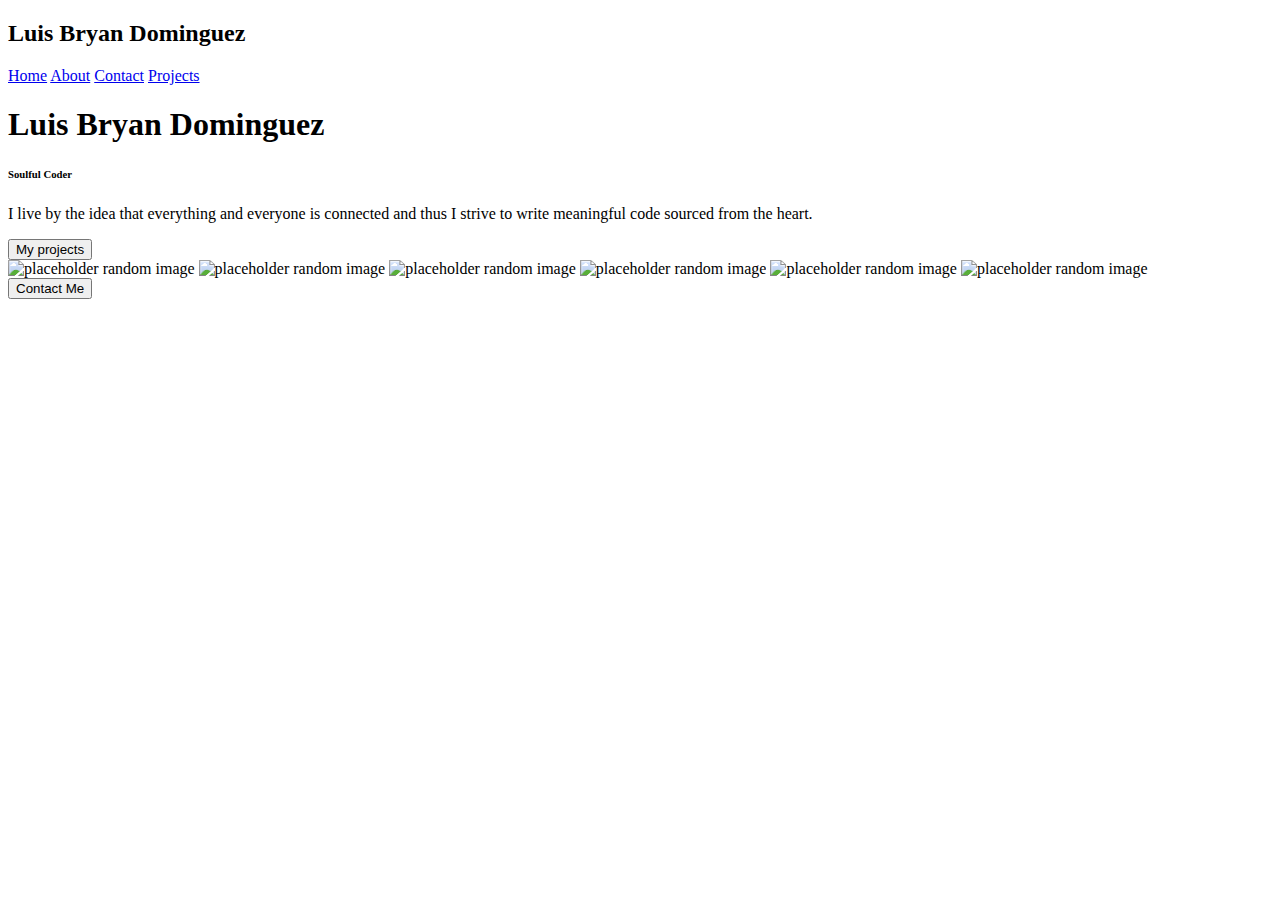
==== index.html @ 8dc5d4de "html draft 1" ====
<!DOCTYPE html>
<html lang="en">
<head>
    <meta charset="UTF-8">
    <meta name="viewport" content="width=device-width, initial-scale=1.0">
    <title>Soulful Code</title>
    <link rel="preconnect" href="https://fonts.googleapis.com"><link rel="preconnect" href="https://fonts.gstatic.com" crossorigin><link href="https://fonts.googleapis.com/css2?family=Libre+Baskerville:ital,wght@0,400;0,700;1,400&family=Roboto+Mono:wght@400;700&display=swap" rel="stylesheet">
    <link rel="stylesheet" href="style/index.css">
</head>
<body>
    <header>
        <h2>Luis Bryan Dominguez</h2>
        <nav>
            <a href="/index.html">Home</a>
            <a href="/about.html">About</a>
            <a href="/contact.html">Contact</a>
            <a href="/projects.html">Projects</a>
        </nav>
    </header>
    <section class="top">
    <h1>Luis  Bryan Dominguez</h1>
        <h6>Soulful Coder</h6>
        <p> I live by the idea that everything and everyone is connected and thus I strive to write meaningful code sourced from the heart.</p>
       <button class="projects" onclick="window.location.href='/projects.html';">My projects</button>
    </section> 
    <section class="content">
        <img src="https://picsum.photos/200" alt="placeholder random image">
        <img src="https://picsum.photos/200" alt="placeholder random image">
        <img src="https://picsum.photos/200" alt="placeholder random image">
        <img src="https://picsum.photos/200" alt="placeholder random image">
        <img src="https://picsum.photos/200" alt="placeholder random image">
        <img src="https://picsum.photos/200" alt="placeholder random image">
    </section>
    <footer>
        <button class="contact-me" onclick="window.location.href='/contact.html'">Contact Me</button>
    </footer> 
</body>
</html>
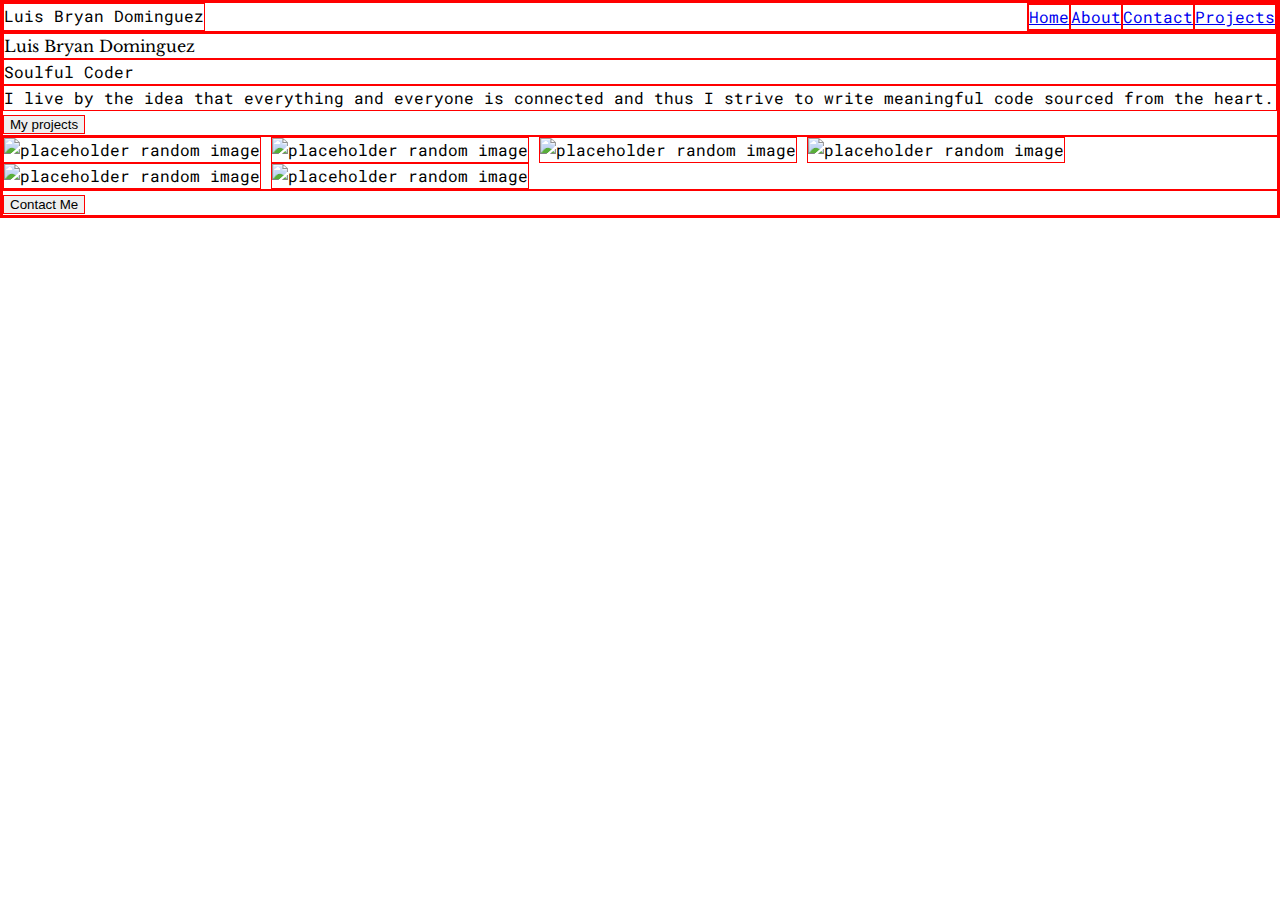
==== commit 8853875e: "added flexbox to header section" ====
--- a/index.html
+++ b/index.html
@@ -5,7 +5,7 @@
     <meta name="viewport" content="width=device-width, initial-scale=1.0">
     <title>Soulful Code</title>
     <link rel="preconnect" href="https://fonts.googleapis.com"><link rel="preconnect" href="https://fonts.gstatic.com" crossorigin><link href="https://fonts.googleapis.com/css2?family=Libre+Baskerville:ital,wght@0,400;0,700;1,400&family=Roboto+Mono:wght@400;700&display=swap" rel="stylesheet">
-    <link rel="stylesheet" href="style/index.css">
+    <link rel="stylesheet" href="styles/index.css">
 </head>
 <body>
     <header>
--- a/styles/index.css
+++ b/styles/index.css
@@ -0,0 +1,72 @@
+html, body, div, span, applet, object, iframe,
+h1, h2, h3, h4, h5, h6, p, blockquote, pre,
+a, abbr, acronym, address, big, cite, code,
+del, dfn, em, img, ins, kbd, q, s, samp,
+small, strike, strong, sub, sup, tt, var,
+b, u, i, center,
+dl, dt, dd, ol, ul, li,
+fieldset, form, label, legend,
+table, caption, tbody, tfoot, thead, tr, th, td,
+article, aside, canvas, details, embed, 
+figure, figcaption, footer, header, hgroup, 
+menu, nav, output, ruby, section, summary,
+time, mark, audio, video {
+	margin: 0;
+	padding: 0;
+	/* border: 0; */
+	font-size: 100%;
+	font: inherit;
+	vertical-align: baseline;
+}
+/* HTML5 display-role reset for older browsers */
+article, aside, details, figcaption, figure, 
+footer, header, hgroup, menu, nav, section {
+	display: block;
+}
+body {
+	line-height: 1;
+}
+ol, ul {
+	list-style: none;
+}
+blockquote, q {
+	quotes: none;
+}
+blockquote:before, blockquote:after,
+q:before, q:after {
+	content: '';
+	content: none;
+}
+table {
+	border-collapse: collapse;
+	border-spacing: 0;
+}
+* {
+    box-sizing: border-box;
+    border: 1px solid red;
+    max-width: 100%;
+ }
+
+/*  General styles*/
+html {
+    font-size: 62.5%;
+}
+body {
+    font-size: 1.6rem;
+    line-height: 1.5;
+    font-family: 'Roboto Mono', monospace;
+}
+ 
+h1 {
+    font-family: 'Libre Baskerville', serif;
+}
+
+/* Header Styles */
+
+header {
+	display: flex;
+	justify-content: space-between;
+}
+nav {
+	display: flex;
+}
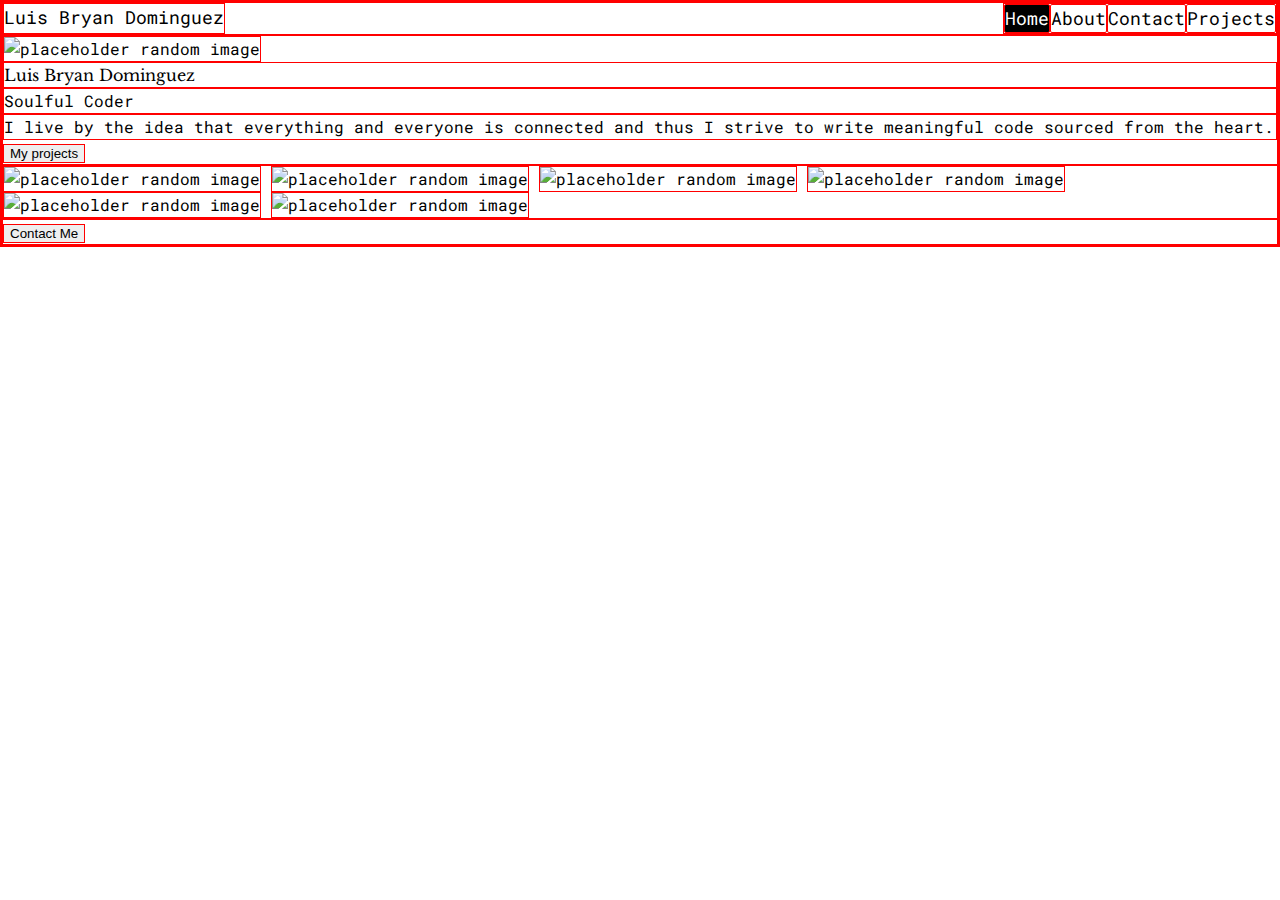
==== commit 348b9258: "header draft done" ====
--- a/index.html
+++ b/index.html
@@ -11,14 +11,15 @@
     <header>
         <h2>Luis Bryan Dominguez</h2>
         <nav>
-            <a href="/index.html">Home</a>
+            <a href="/index.html" class="homenav">Home</a>
             <a href="/about.html">About</a>
             <a href="/contact.html">Contact</a>
             <a href="/projects.html">Projects</a>
         </nav>
     </header>
     <section class="top">
-    <h1>Luis  Bryan Dominguez</h1>
+        <img src="https://picsum.photos/200" alt="placeholder random image">
+        <h1>Luis  Bryan Dominguez</h1>
         <h6>Soulful Coder</h6>
         <p> I live by the idea that everything and everyone is connected and thus I strive to write meaningful code sourced from the heart.</p>
        <button class="projects" onclick="window.location.href='/projects.html';">My projects</button>
--- a/styles/index.css
+++ b/styles/index.css
@@ -66,7 +66,22 @@
 header {
 	display: flex;
 	justify-content: space-between;
+	font-size: large;
 }
 nav {
 	display: flex;
 }
+
+nav a {
+	text-align: center;
+    color: black;
+    border-radius: 2px;
+    text-decoration: none;
+	
+}
+
+.homenav {
+	background-color: black;
+	color: white;
+}
+
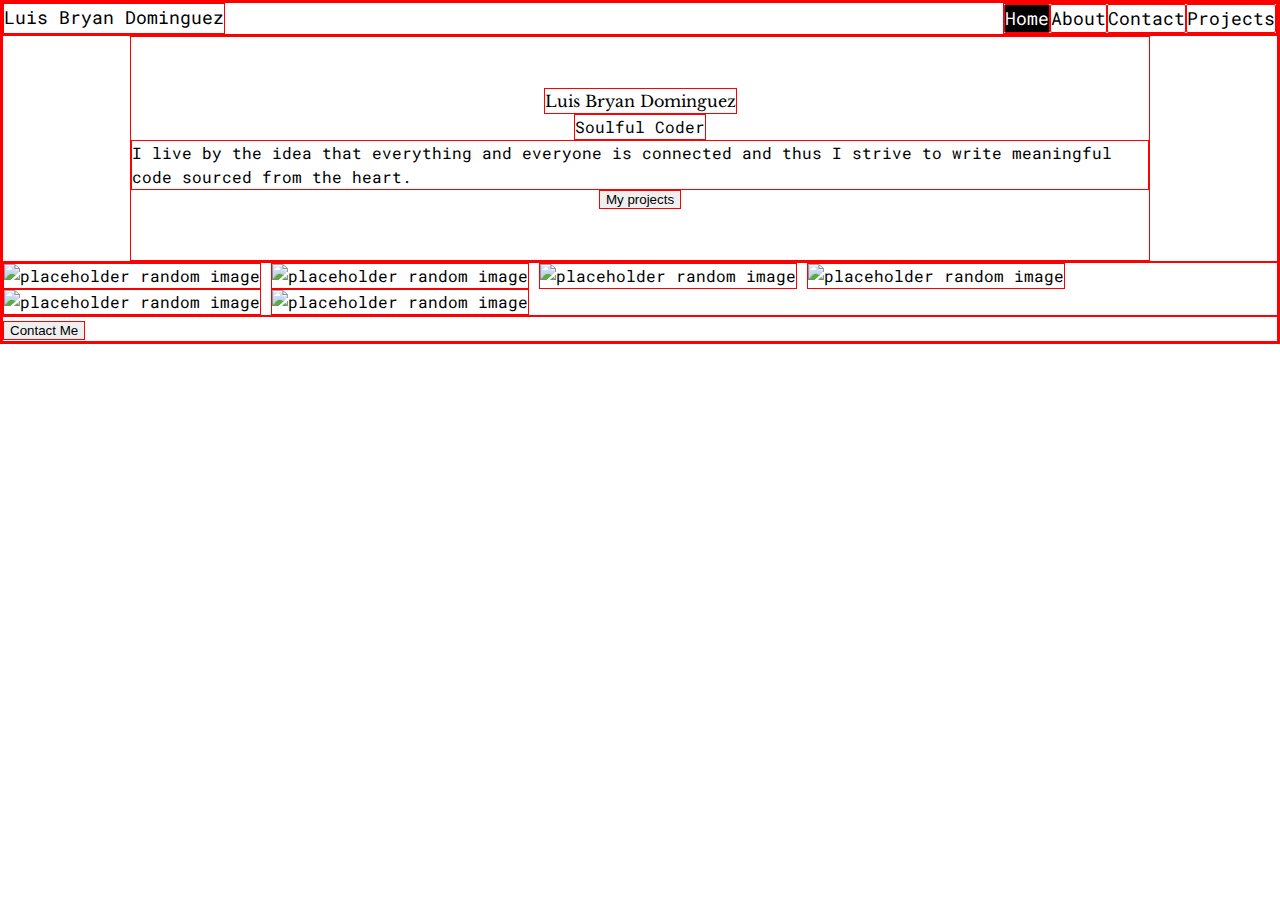
==== commit eaf359c8: "top section rough draft done" ====
--- a/index.html
+++ b/index.html
@@ -18,11 +18,12 @@
         </nav>
     </header>
     <section class="top">
-        <img src="https://picsum.photos/200" alt="placeholder random image">
-        <h1>Luis  Bryan Dominguez</h1>
-        <h6>Soulful Coder</h6>
-        <p> I live by the idea that everything and everyone is connected and thus I strive to write meaningful code sourced from the heart.</p>
-       <button class="projects" onclick="window.location.href='/projects.html';">My projects</button>
+        <div class="bg-image">
+            <h1>Luis  Bryan Dominguez</h1>
+            <h6>Soulful Coder</h6>
+            <p> I live by the idea that everything and everyone is connected and thus I strive to write meaningful code sourced from the heart.</p>
+             <button class="projects" onclick="window.location.href='/projects.html';">My projects</button>
+        </div>     
     </section> 
     <section class="content">
         <img src="https://picsum.photos/200" alt="placeholder random image">
--- a/styles/index.css
+++ b/styles/index.css
@@ -84,4 +84,22 @@
 	background-color: black;
 	color: white;
 }
+ /*  top Section styling*/
 
+.bg-image {
+	background-image: url(https://picsum.photos/200);
+    height: 25vh;
+    background-repeat: no-repeat;
+    background-size:  cover;
+    background-position: top center;
+    width: 80%;
+	margin: auto;
+	display: flex;
+	flex-direction: column;
+	justify-content: center;
+	align-items: center;
+}
+
+.top {
+	display: flex;
+}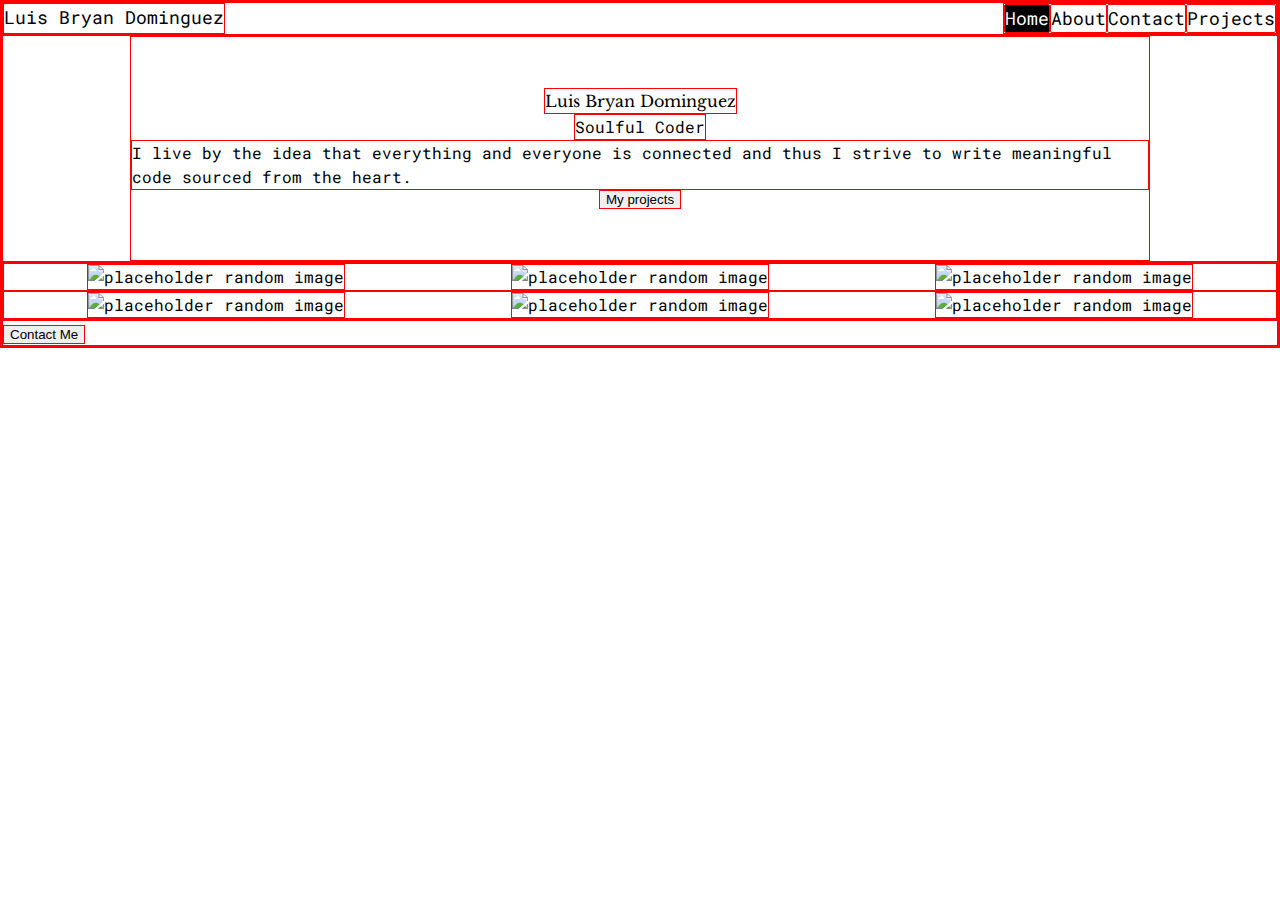
==== commit 816d9899: "content/projects section css rough draft done" ====
--- a/index.html
+++ b/index.html
@@ -26,12 +26,16 @@
         </div>     
     </section> 
     <section class="content">
-        <img src="https://picsum.photos/200" alt="placeholder random image">
-        <img src="https://picsum.photos/200" alt="placeholder random image">
-        <img src="https://picsum.photos/200" alt="placeholder random image">
-        <img src="https://picsum.photos/200" alt="placeholder random image">
-        <img src="https://picsum.photos/200" alt="placeholder random image">
-        <img src="https://picsum.photos/200" alt="placeholder random image">
+        <div class="top-row">
+            <img src="https://picsum.photos/200" alt="placeholder random image">
+            <img src="https://picsum.photos/200" alt="placeholder random image">
+            <img src="https://picsum.photos/200" alt="placeholder random image">
+        </div>
+        <div class="bottom-row">
+            <img src="https://picsum.photos/200" alt="placeholder random image">
+            <img src="https://picsum.photos/200" alt="placeholder random image">
+            <img src="https://picsum.photos/200" alt="placeholder random image">
+        </div>
     </section>
     <footer>
         <button class="contact-me" onclick="window.location.href='/contact.html'">Contact Me</button>
--- a/styles/index.css
+++ b/styles/index.css
@@ -100,6 +100,13 @@
 	align-items: center;
 }
 
-.top {
+
+/* "Content section (list of projects) Styles*/
+.top-row {
 	display: flex;
-}+	justify-content:space-around;
+}
+.bottom-row {
+	display: flex;;
+	justify-content: space-around;
+}
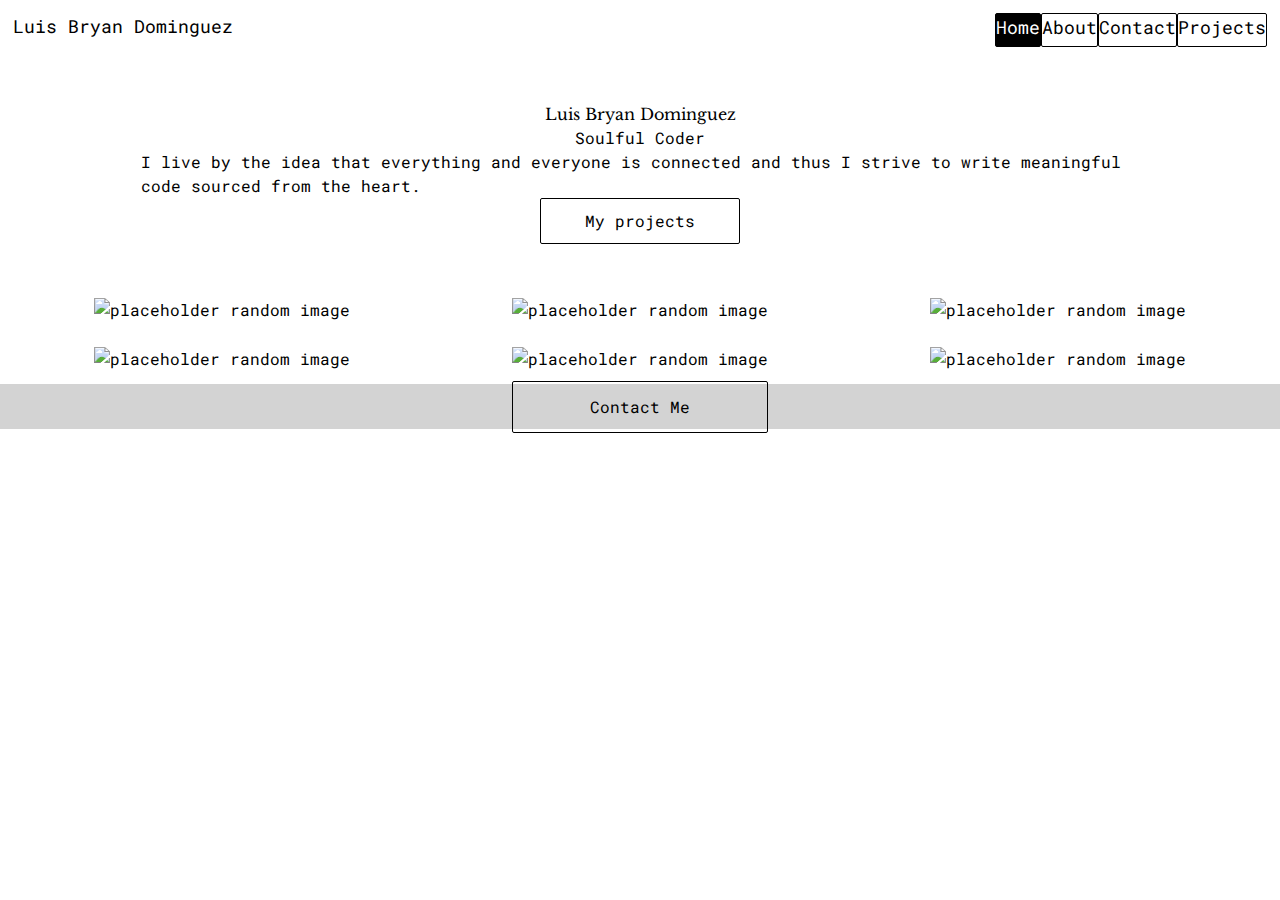
==== commit 8e79d430: "some final clean up all around on first whole page rough draft -done" ====
--- a/index.html
+++ b/index.html
@@ -22,7 +22,8 @@
             <h1>Luis  Bryan Dominguez</h1>
             <h6>Soulful Coder</h6>
             <p> I live by the idea that everything and everyone is connected and thus I strive to write meaningful code sourced from the heart.</p>
-             <button class="projects" onclick="window.location.href='/projects.html';">My projects</button>
+             <div class="projects">My projects</div>
+             <!-- onclick="window.location.href='/projects.html';-->
         </div>     
     </section> 
     <section class="content">
@@ -38,7 +39,7 @@
         </div>
     </section>
     <footer>
-        <button class="contact-me" onclick="window.location.href='/contact.html'">Contact Me</button>
+        <div class="contact-me">Contact Me</div> <!-- on click to Contact me page-->
     </footer> 
 </body>
 </html>--- a/styles/index.css
+++ b/styles/index.css
@@ -13,7 +13,7 @@
 time, mark, audio, video {
 	margin: 0;
 	padding: 0;
-	/* border: 0; */
+	border: 0;
 	font-size: 100%;
 	font: inherit;
 	vertical-align: baseline;
@@ -43,7 +43,7 @@
 }
 * {
     box-sizing: border-box;
-    border: 1px solid red;
+    /* border: 1px solid red; */
     max-width: 100%;
  }
 
@@ -67,6 +67,7 @@
 	display: flex;
 	justify-content: space-between;
 	font-size: large;
+	padding: 1%;
 }
 nav {
 	display: flex;
@@ -77,12 +78,14 @@
     color: black;
     border-radius: 2px;
     text-decoration: none;
+	border: 1px solid black; 
 	
 }
 
 .homenav {
 	background-color: black;
 	color: white;
+	padding-bottom: 2%;
 }
  /*  top Section styling*/
 
@@ -98,6 +101,7 @@
 	flex-direction: column;
 	justify-content: center;
 	align-items: center;
+	padding: 1%;
 }
 
 
@@ -105,8 +109,30 @@
 .top-row {
 	display: flex;
 	justify-content:space-around;
+	padding: 1%;
 }
 .bottom-row {
 	display: flex;;
 	justify-content: space-around;
+	padding: 1%;
 }
+
+/* Footer Styles */
+
+footer {
+	background-color: lightgray;
+	display: flex;
+	justify-content: center;
+	align-items: center;
+	height: 5vh;
+}
+
+.contact-me, .projects {
+	text-align: center;
+    color: black;
+    border-radius: 2px;
+    text-decoration: none;
+	border: 1px solid black; 
+	padding: 1% 0;
+	width: 20%;
+}